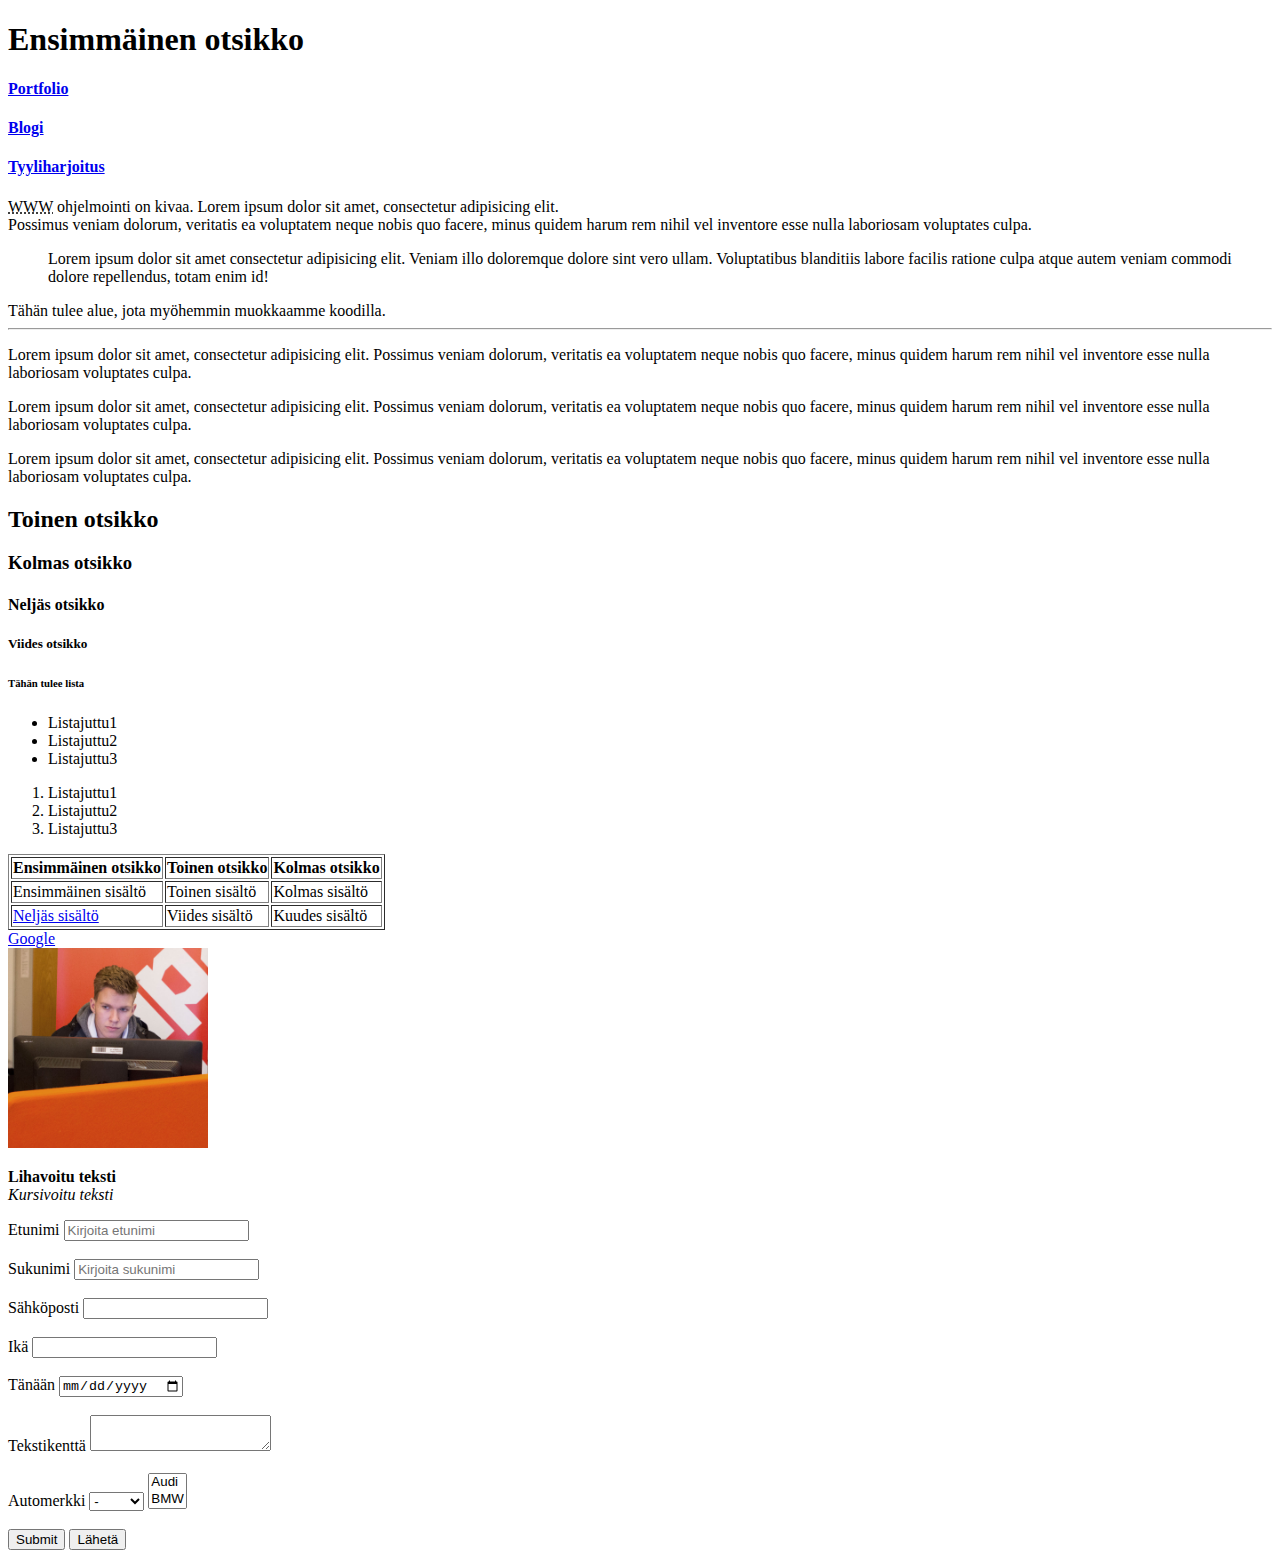
==== index.html @ 0205a523 "Initial commit" ====
<!DOCTYPE html>
<!--Tähän tulee kommentteja-->
<html>
  <head>
    <title>Karrin sivu</title>
    <meta name="viewport" content="width=device-width, initial-scale=1">
  </head>
  <body>
    <h1>Ensimmäinen otsikko</h1>
    <h4><a href="portfolio.html">Portfolio</a></h4>
    <h4><a href="munblogi.html">Blogi</a></h4>
    <h4><a href="tyyliharjoitus.html">Tyyliharjoitus</a></h4>
    <p>
      <abbr title="World Wide Web">WWW</abbr> ohjelmointi on kivaa. Lorem ipsum dolor sit amet, consectetur adipisicing elit. <br>Possimus veniam dolorum, veritatis ea voluptatem neque nobis quo facere, minus quidem harum rem nihil vel inventore esse nulla laboriosam voluptates culpa.
      <blockquote cite="https://www.salpaus.fi">Lorem ipsum dolor sit amet consectetur adipisicing elit. Veniam illo doloremque dolore sint vero ullam. Voluptatibus blanditiis labore facilis ratione culpa atque autem veniam commodi dolore repellendus, totam enim id!</blockquote>
    </p>
    <div>
      Tähän tulee alue, jota myöhemmin muokkaamme koodilla.
    </div>
    <hr>
    <p>
      Lorem ipsum dolor sit amet, consectetur adipisicing elit. Possimus veniam dolorum, veritatis ea voluptatem neque nobis quo facere, minus quidem harum rem nihil vel inventore esse nulla laboriosam voluptates culpa.
    </p>
    <p>
      Lorem ipsum dolor sit amet, consectetur adipisicing elit. Possimus veniam dolorum, veritatis ea voluptatem neque nobis quo facere, minus quidem harum rem nihil vel inventore esse nulla laboriosam voluptates culpa.
    </p>
    <p>
      Lorem ipsum dolor sit amet, consectetur adipisicing elit. Possimus veniam dolorum, veritatis ea voluptatem neque nobis quo facere, minus quidem harum rem nihil vel inventore esse nulla laboriosam voluptates culpa.
    </p>
    <h2>Toinen otsikko</h2>
    <h3>Kolmas otsikko</h3>
    <h4>Neljäs otsikko</h4>
    <h5>Viides otsikko</h5>
    <h6>Tähän tulee lista</h6>
    <ul>
      <li>Listajuttu1</li>
      <li>Listajuttu2</li>
      <li>Listajuttu3</li>
    </ul>
    <ol>
      <li>Listajuttu1</li>
      <li>Listajuttu2</li>
      <li>Listajuttu3</li>
    </ol>
    <table border="1">
       <tr>
        <th>Ensimmäinen otsikko</th>
        <th>Toinen otsikko</th>
        <th>Kolmas otsikko</th>
       </tr>
       <tr>
        <td>Ensimmäinen sisältö</td>
        <td>Toinen sisältö</td>
        <td>Kolmas sisältö</td>
       </tr>
       <tr>
        <td><a href="https://www.salpaus.fi/opiskelija/" target="_blank">Neljäs sisältö</a></td>
        <td>Viides sisältö</td>
        <td>Kuudes sisältö</td>
       </tr>
    </table>
    <a href="https://google.com"
    target="_blank">Google</a>
    <br>
    <a href="linkkiharjoitus.html">
    <img src="ittukihenkilö.jpg" alt="Kuva IT-tukihenkilöstä" width="200"/>
    </a>
    <p>
      <b>Lihavoitu teksti</b><br>
      <i>Kursivoitu teksti</i>
    </p>
    <form action="" method="">
      <label>Etunimi</label>
      <input type="text" placeholder="Kirjoita etunimi"><br><br>
      <label>Sukunimi</label>
      <input type="text" placeholder="Kirjoita sukunimi"><br><br>
      <label>Sähköposti</label>
      <input type="email"><br><br>
      <label>Ikä</label>
      <input type="number"><br><br>
      <label>Tänään</label>
      <input type="date"><br><br>
      <label>Tekstikenttä</label>
      <textarea></textarea><br><br>
      <label>Automerkki</label>
      <select>
        <option value="">-</option>
        <option value="Audi">Audi</option>
        <option value="BMW">BMW</option>
        <option value="Lada">Lada</option>
      </select>
      <select multiple size="2">
        <option value="Audi">Audi</option>
        <option value="BMW">BMW</option>
        <option value="Lada">Lada</option>
      </select><br><br>
      <input type="submit">
      <button>Lähetä</button>
    </form>
  </body>
</html>
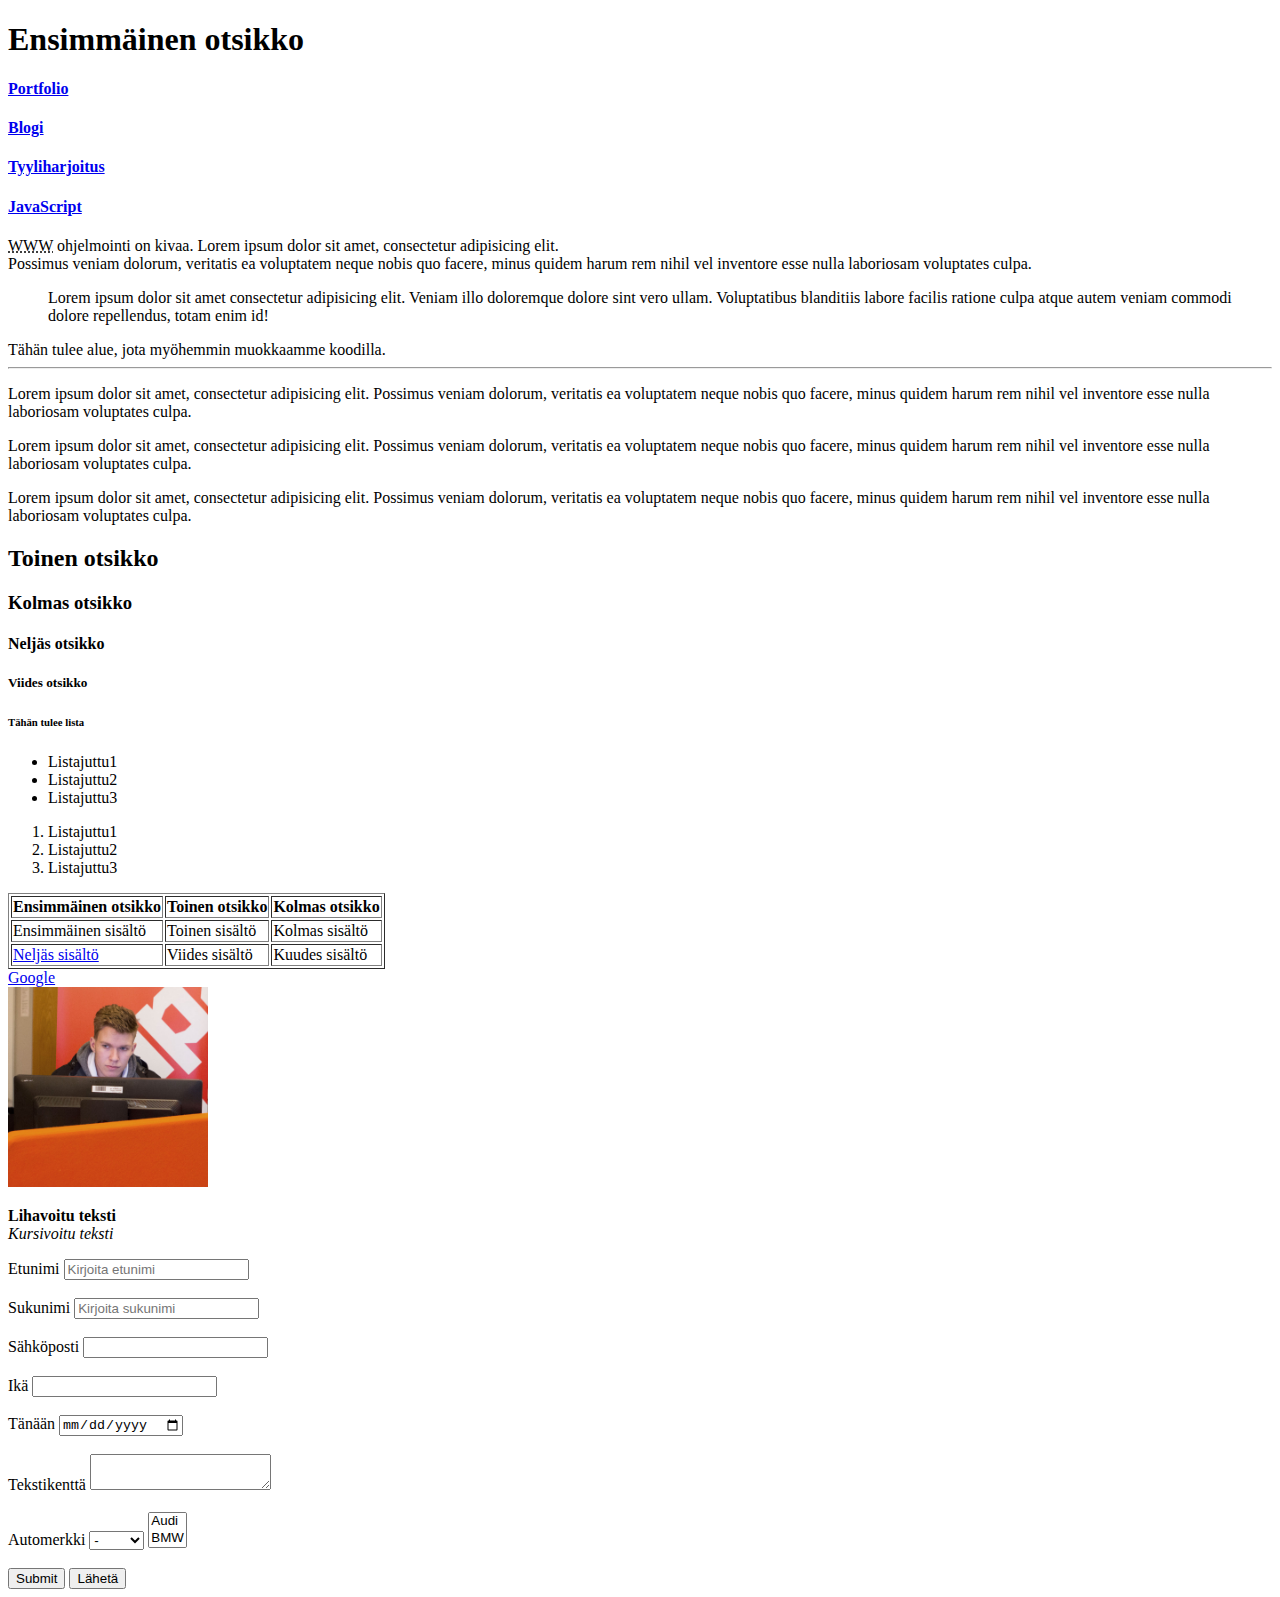
==== commit c9686826: "20201109" ====
--- a/index.html
+++ b/index.html
@@ -10,6 +10,7 @@
     <h4><a href="portfolio.html">Portfolio</a></h4>
     <h4><a href="munblogi.html">Blogi</a></h4>
     <h4><a href="tyyliharjoitus.html">Tyyliharjoitus</a></h4>
+    <h4><a href="scriptharjoitus.html">JavaScript</a></h4>
     <p>
       <abbr title="World Wide Web">WWW</abbr> ohjelmointi on kivaa. Lorem ipsum dolor sit amet, consectetur adipisicing elit. <br>Possimus veniam dolorum, veritatis ea voluptatem neque nobis quo facere, minus quidem harum rem nihil vel inventore esse nulla laboriosam voluptates culpa.
       <blockquote cite="https://www.salpaus.fi">Lorem ipsum dolor sit amet consectetur adipisicing elit. Veniam illo doloremque dolore sint vero ullam. Voluptatibus blanditiis labore facilis ratione culpa atque autem veniam commodi dolore repellendus, totam enim id!</blockquote>
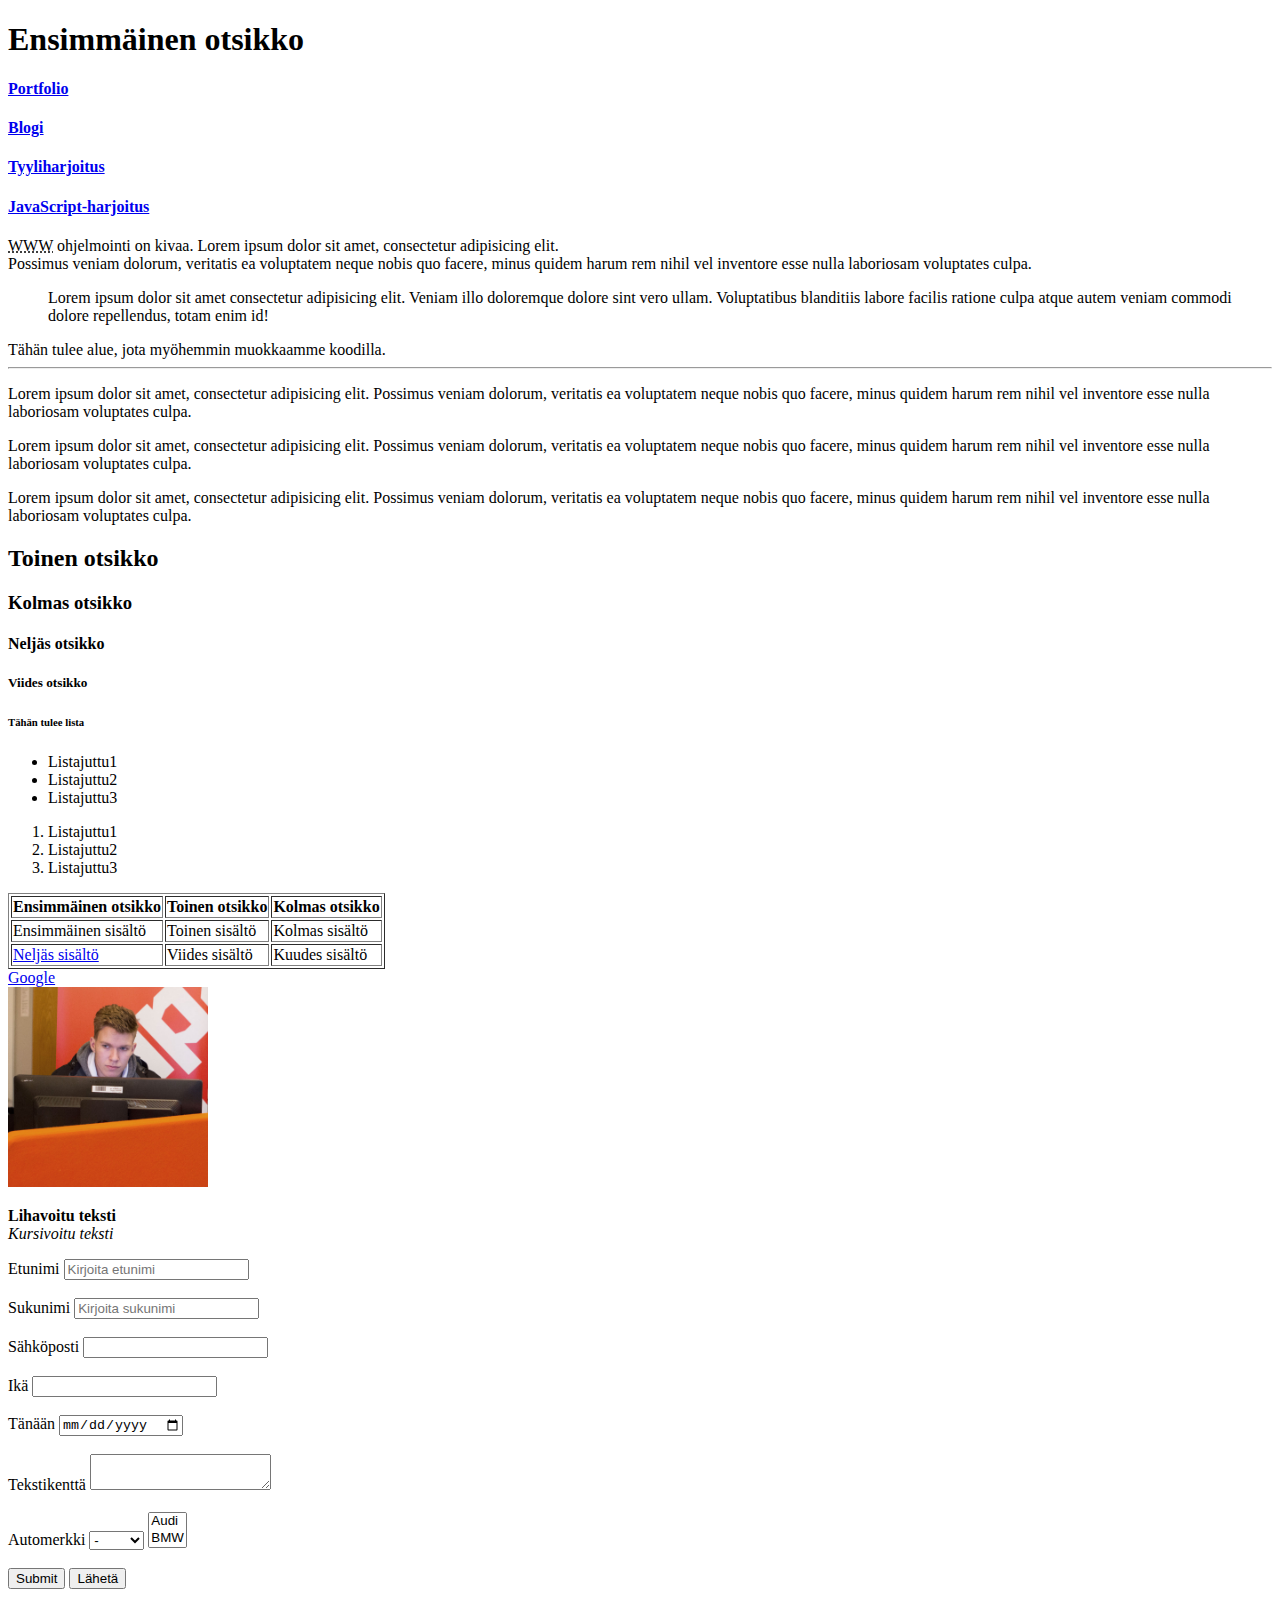
==== commit feaa23e0: "20201110" ====
--- a/index.html
+++ b/index.html
@@ -7,10 +7,10 @@
   </head>
   <body>
     <h1>Ensimmäinen otsikko</h1>
-    <h4><a href="portfolio.html">Portfolio</a></h4>
+    <h4><a href="/portfolio/portfolio.html">Portfolio</a></h4>
     <h4><a href="munblogi.html">Blogi</a></h4>
     <h4><a href="tyyliharjoitus.html">Tyyliharjoitus</a></h4>
-    <h4><a href="scriptharjoitus.html">JavaScript</a></h4>
+    <h4><a href="scriptharjoitus.html">JavaScript-harjoitus</a></h4>
     <p>
       <abbr title="World Wide Web">WWW</abbr> ohjelmointi on kivaa. Lorem ipsum dolor sit amet, consectetur adipisicing elit. <br>Possimus veniam dolorum, veritatis ea voluptatem neque nobis quo facere, minus quidem harum rem nihil vel inventore esse nulla laboriosam voluptates culpa.
       <blockquote cite="https://www.salpaus.fi">Lorem ipsum dolor sit amet consectetur adipisicing elit. Veniam illo doloremque dolore sint vero ullam. Voluptatibus blanditiis labore facilis ratione culpa atque autem veniam commodi dolore repellendus, totam enim id!</blockquote>
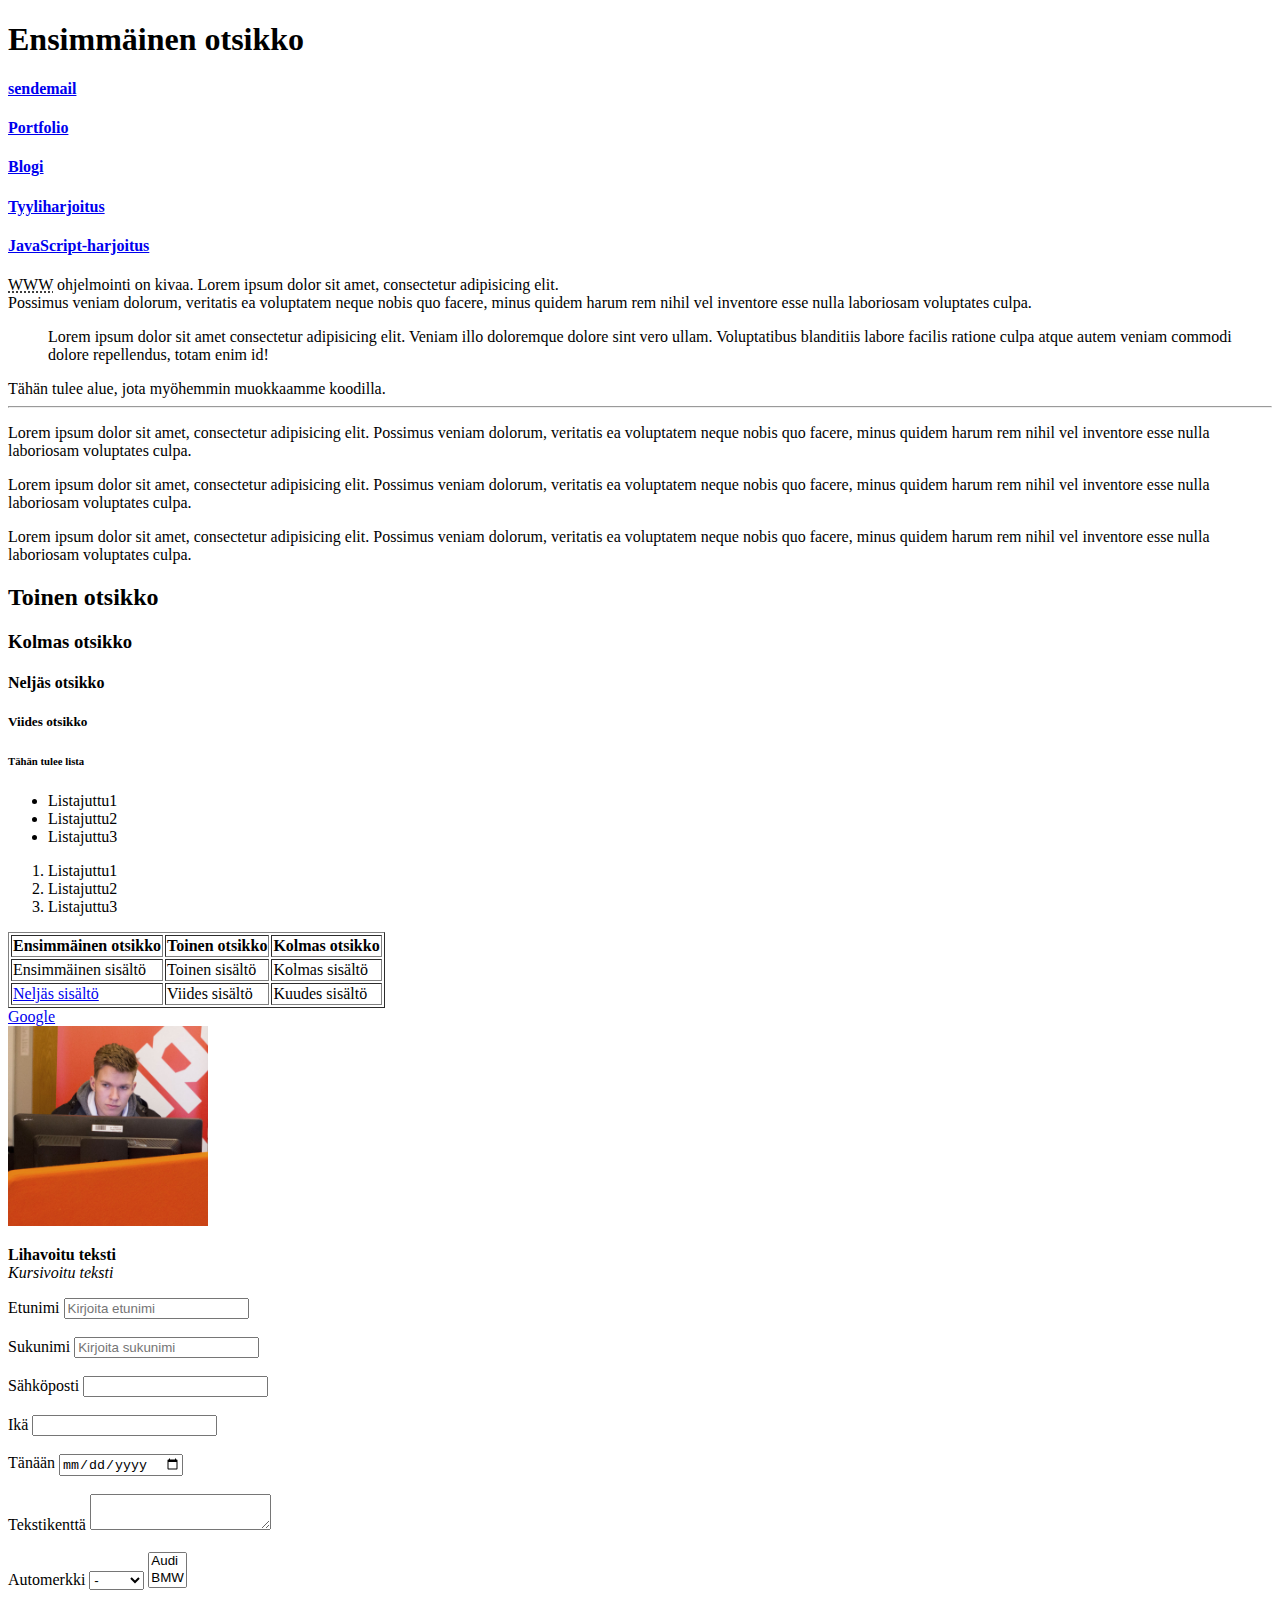
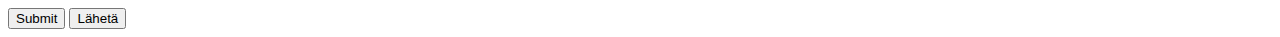
==== commit 847e9358: "20201123" ====
--- a/index.html
+++ b/index.html
@@ -7,6 +7,7 @@
   </head>
   <body>
     <h1>Ensimmäinen otsikko</h1>
+    <h4><a href="sendemail.html">sendemail</a></h4>
     <h4><a href="/portfolio/portfolio.html">Portfolio</a></h4>
     <h4><a href="munblogi.html">Blogi</a></h4>
     <h4><a href="tyyliharjoitus.html">Tyyliharjoitus</a></h4>
